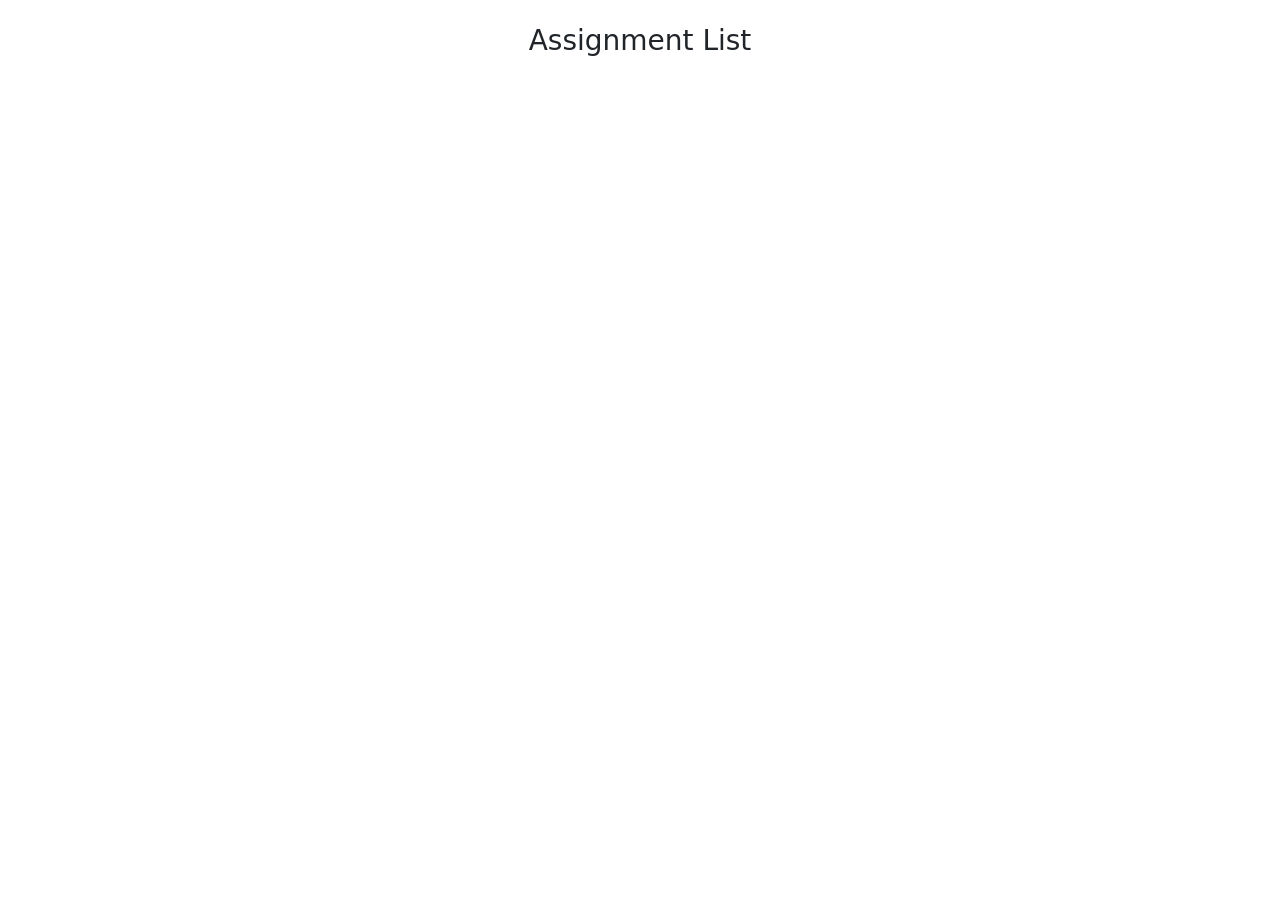
==== SchoolScore/src/main/resources/static/AssignmentList.html @ 79f600ac "Initial commit: 建立學生作業管理系統" ====
<!DOCTYPE html>
<html lang="zh-TW">
<head>
    <meta charset="UTF-8">
    <title>AssignmentList</title>

    <!-- Bootstrap -->
    <link href="https://cdn.jsdelivr.net/npm/bootstrap@5.3.0/dist/css/bootstrap.min.css" rel="stylesheet">

    <!-- 自訂 CSS -->
    <link rel="stylesheet" href="/css/AssignmentList.css">
</head>
<body>

<div class="container mt-4">

    <!-- 導覽列 -->
    <div class="header-box text-center mb-4">
        <h3>Assignment List</h3>
    </div>

    <!-- 作業區 -->
    <div id="assignmentContainer"></div>

</div>

<!-- JS -->
<script src="/js/AssignmentList.js"></script>
</body>
</html>
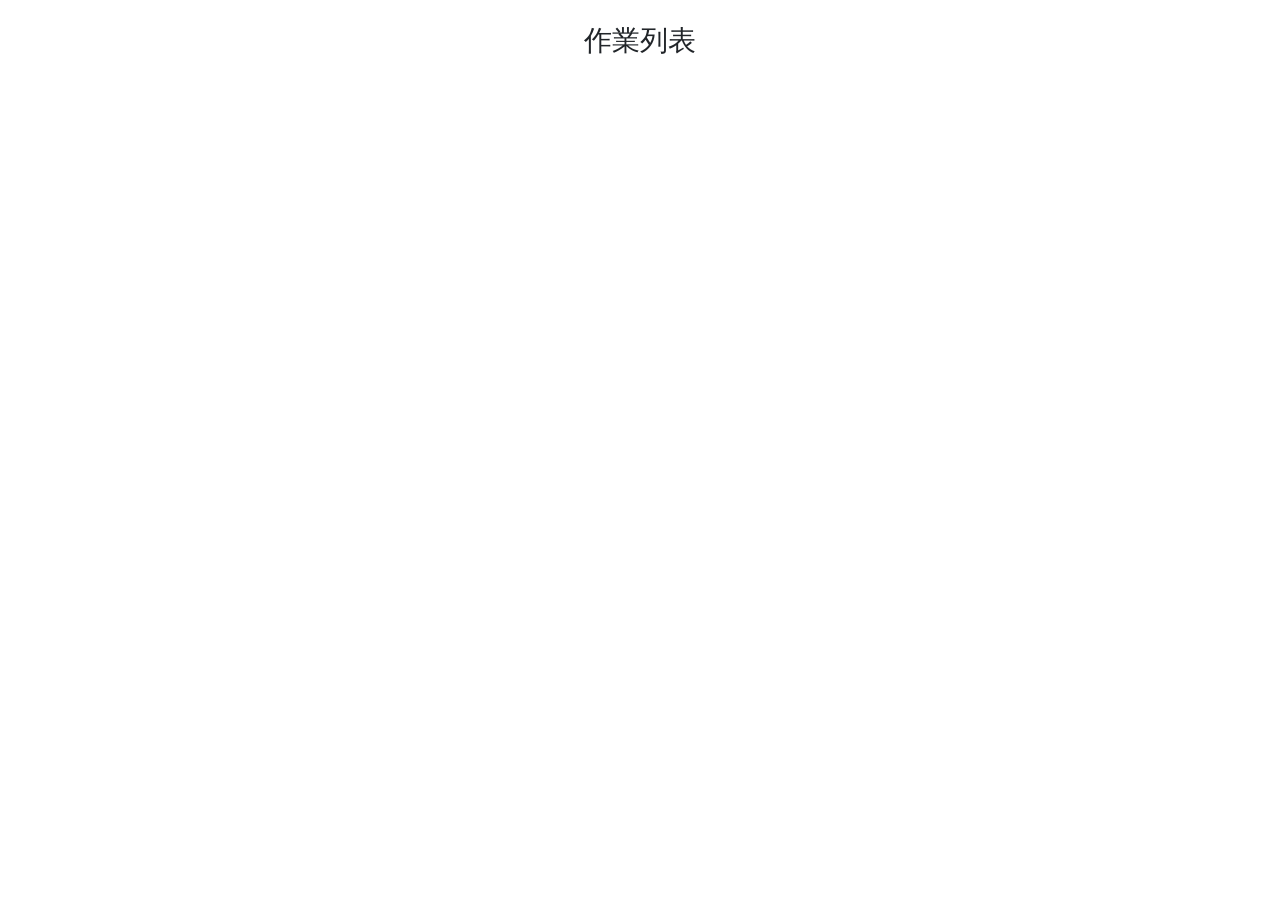
==== commit 5b0ddd3f: "refactor(js) 首頁JS 連接 API" ====
--- a/SchoolScore/src/main/resources/static/AssignmentList.html
+++ b/SchoolScore/src/main/resources/static/AssignmentList.html
@@ -2,7 +2,7 @@
 <html lang="zh-TW">
 <head>
     <meta charset="UTF-8">
-    <title>AssignmentList</title>
+    <title>作業列表</title>
 
     <!-- Bootstrap -->
     <link href="https://cdn.jsdelivr.net/npm/bootstrap@5.3.0/dist/css/bootstrap.min.css" rel="stylesheet">
@@ -16,7 +16,7 @@
 
     <!-- 導覽列 -->
     <div class="header-box text-center mb-4">
-        <h3>Assignment List</h3>
+        <h3>作業列表</h3>
     </div>
 
     <!-- 作業區 -->
